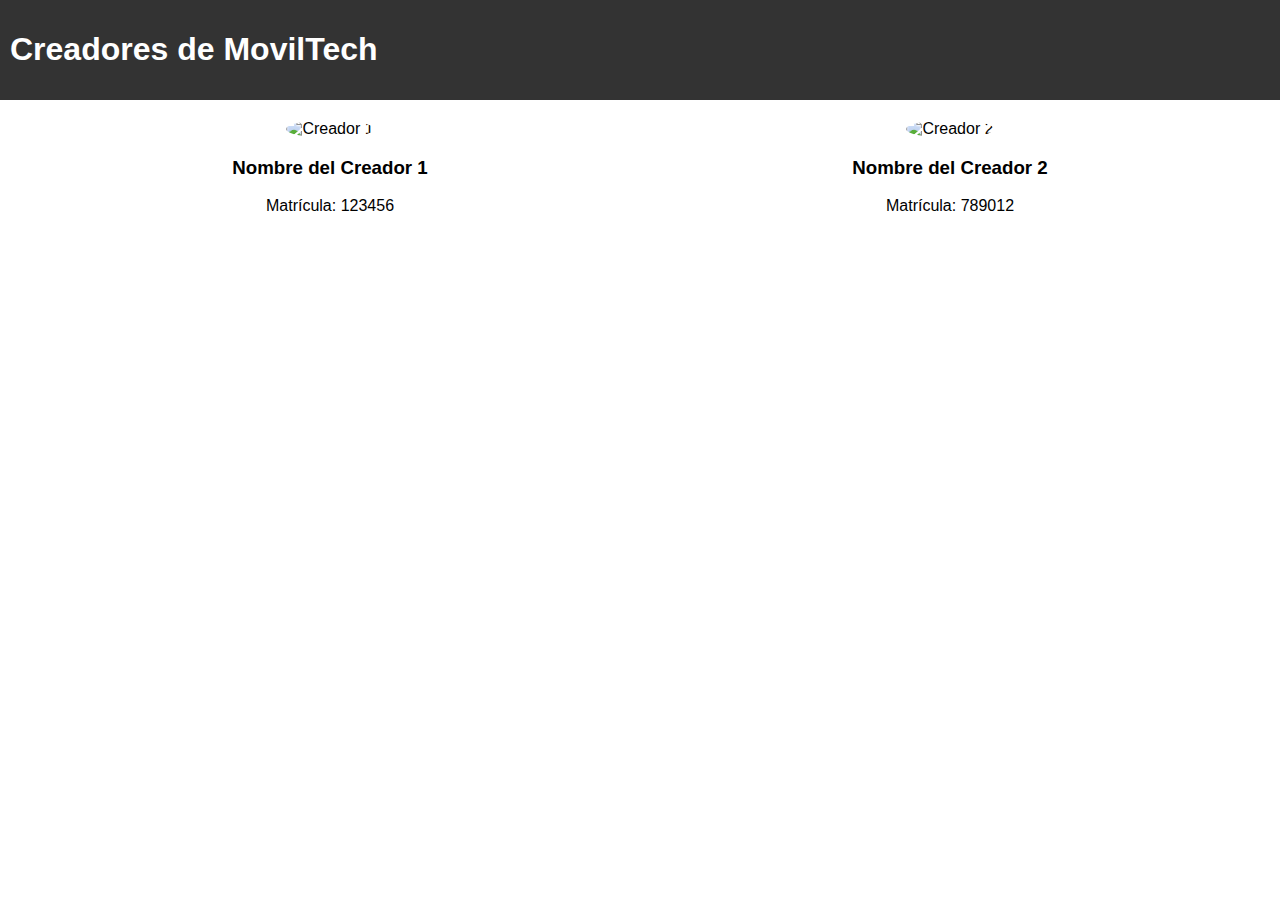
==== creadores.html @ 3cd5ffb3 "Create creadores.html" ====
<!DOCTYPE html>
<html lang="es">
<head>
    <meta charset="UTF-8">
    <meta name="viewport" content="width=device-width, initial-scale=1.0">
    <title>Creadores de MovilTech</title>
    <link rel="stylesheet" href="styles.css">
</head>
<body>
    <header>
        <h1>Creadores de MovilTech</h1>
    </header>

    <section class="creadores">
        <div class="creador">
            <img src="creador1.jpg" alt="Creador 1">
            <h3>Nombre del Creador 1</h3>
            <p>Matrícula: 123456</p>
        </div>
        <div class="creador">
            <img src="creador2.jpg" alt="Creador 2">
            <h3>Nombre del Creador 2</h3>
            <p>Matrícula: 789012</p>
        </div>
    </section>
</body>
</html>
---- styles.css ----
body {
    font-family: sans-serif;
    margin: 0;
    padding: 0;
}

header {
    background-color: #333;
    color: white;
    padding: 10px;
    display: flex;
    justify-content: space-between;
    align-items: center;
}

nav {
    display: flex;
}

.cart {
    position: relative;
}

.cart-items {
    position: absolute;
    top: 100%;
    right: 0;
    background-color: white;
    color: black;
    border: 1px solid #ccc;
    padding: 10px;
    display: none;
}

.cart:hover .cart-items {
    display: block;
}

.productos {
    display: flex;
    flex-wrap: wrap;
    justify-content: space-around;
}

.producto {
    border: 1px solid #ccc;
    padding: 10px;
    margin: 10px;
    width: 250px;
    text-align: center;
}

.producto img {
    max-width: 100%;
    height: auto;
}

.btn-vaciar {
    background-color: #f00;
    color: white;
    border: none;
    padding: 5px 10px;
    cursor: pointer;
}

.btn-comprar {
    background-color: #4CAF50;
    color: white;
    border: none;
    padding: 10px 15px;
    text-align: center;
    text-decoration: none;
    display: inline-block;
    font-size: 16px;
    margin: 4px 2px;
    cursor: pointer;
}

.destacados, .mas-productos {
    padding: 20px;
}


.creadores {
    display: flex;
    justify-content: space-around;
    padding: 20px;
}

.creador {
    text-align: center;
}

.creador img {
    width: 200px;
    height: 200px;
    border-radius: 50%;
    object-fit: cover;
}

.btn-creadores {
    background-color: #007bff; 
    color: white;
    border: none;
    padding: 10px 20px;
    text-align: center;
    text-decoration: none;
    display: inline-block;
    font-size: 16px;
    margin: 20px auto; 
    cursor: pointer;
    border-radius: 5px; 
    transition: background-color 0.3s ease; 
}

.btn-creadores:hover {
    background-color: #0056b3; 
}
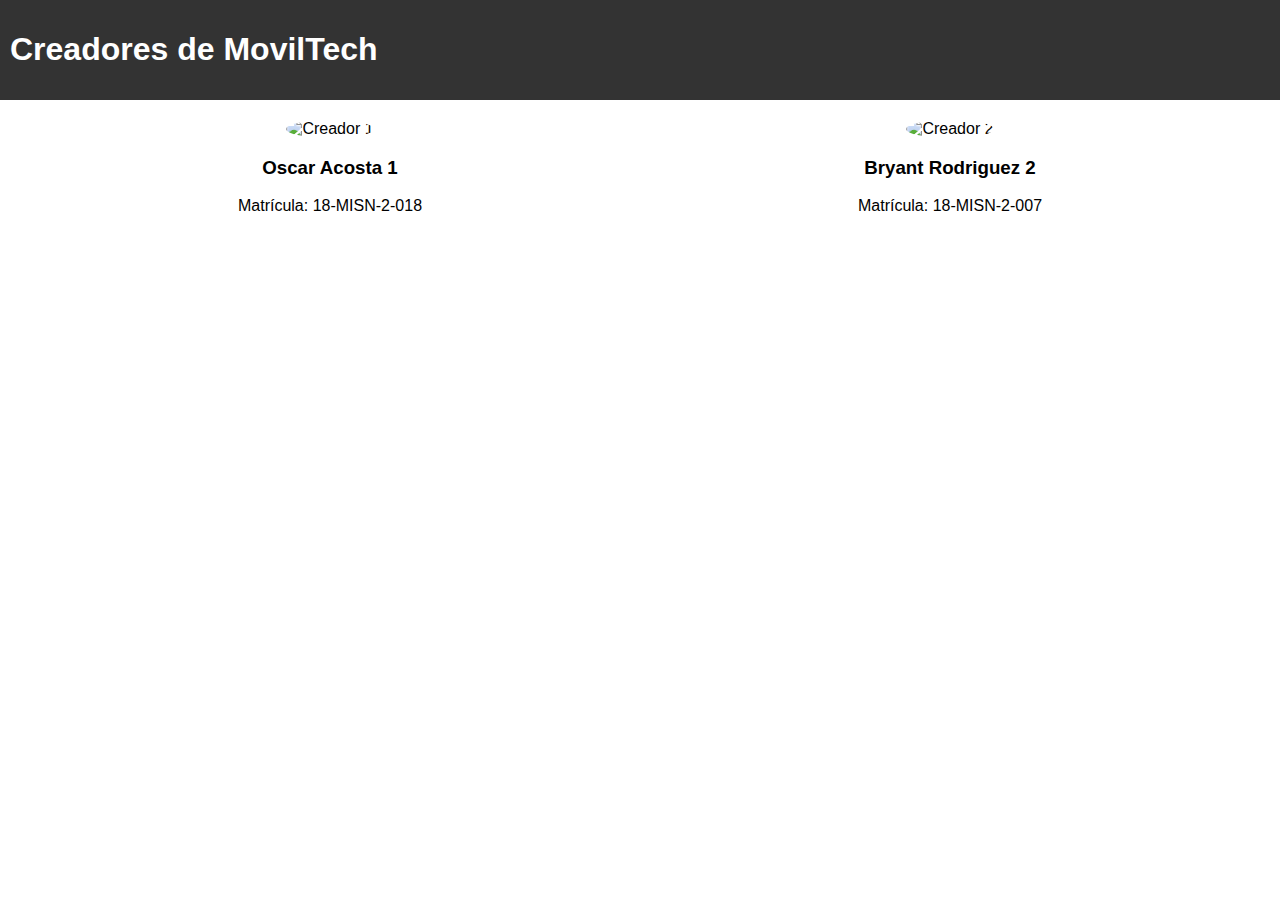
==== commit ee7a70c8: "Update creadores.html" ====
--- a/creadores.html
+++ b/creadores.html
@@ -13,14 +13,14 @@
 
     <section class="creadores">
         <div class="creador">
-            <img src="creador1.jpg" alt="Creador 1">
-            <h3>Nombre del Creador 1</h3>
-            <p>Matrícula: 123456</p>
+            <img src="https://lms2.oymas.edu.do/assets/avatar/assets/files/6bMp1xdzSqBr0fh18-misn-2-018-avatar.jpeg" alt="Creador 1">
+            <h3>Oscar Acosta 1</h3>
+            <p>Matrícula: 18-MISN-2-018</p>
         </div>
         <div class="creador">
-            <img src="creador2.jpg" alt="Creador 2">
-            <h3>Nombre del Creador 2</h3>
-            <p>Matrícula: 789012</p>
+            <img src="https://github.com/BryantR323/Portafolio/blob/main/WhatsApp%20Image%202025-04-02%20at%209.48.12%20PM.jpeg" alt="Creador 2">
+            <h3>Bryant Rodriguez 2</h3>
+            <p>Matrícula: 18-MISN-2-007</p>
         </div>
     </section>
 </body>
